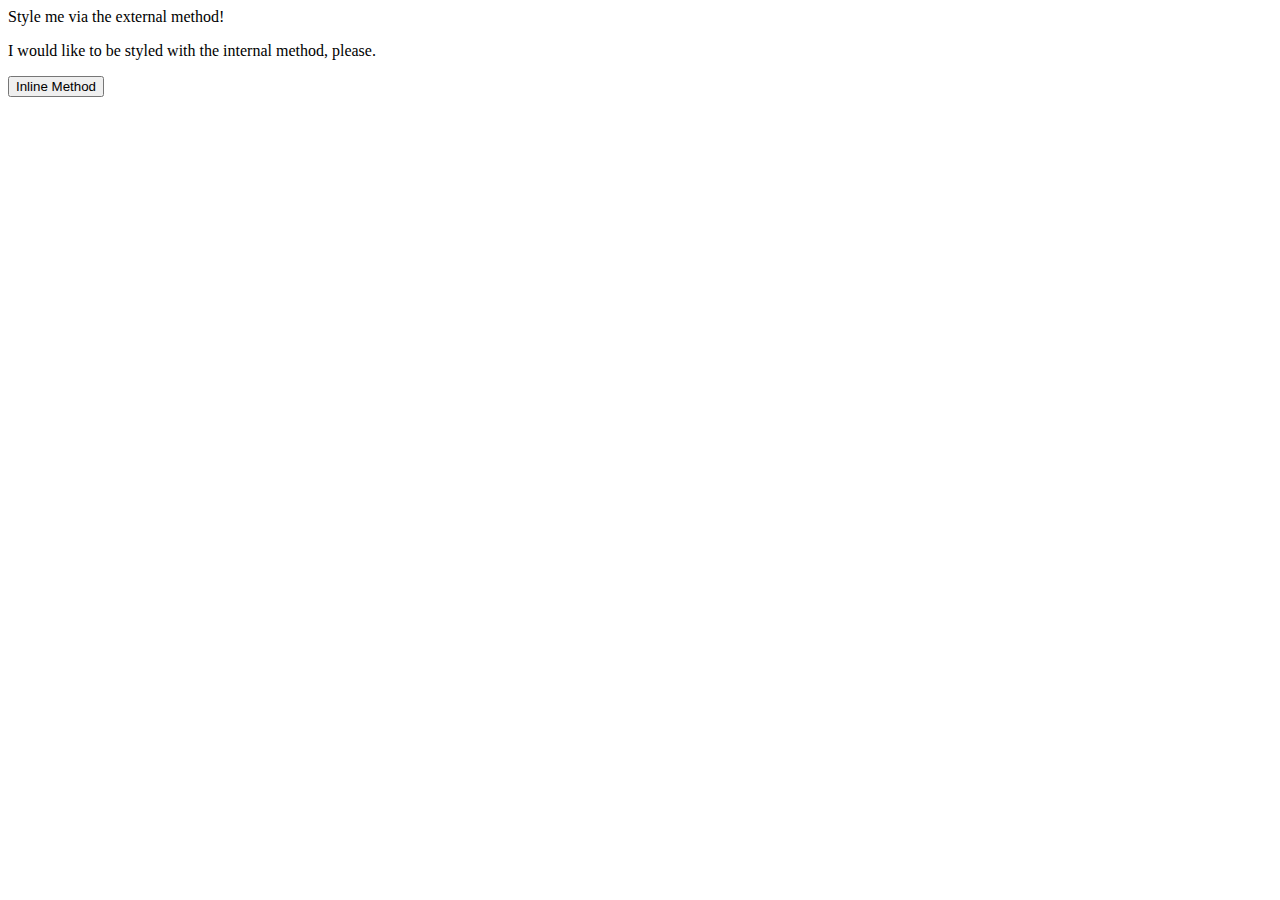
==== foundations/01-css-methods/index.html @ a7882c7c "Linked styles.css page to use external CSS" ====
<!DOCTYPE html>
<html lang="en">
  <head>
    <link rel="stylesheet" href="styles.css">
    <meta charset="UTF-8">
    <meta http-equiv="X-UA-Compatible" content="IE=edge">
    <meta name="viewport" content="width=device-width, initial-scale=1.0">
    <title>Methods for Adding CSS</title>
  </head>
  <body>
    <div>Style me via the external method!</div>
    <p>I would like to be styled with the internal method, please.</p>
    <button>Inline Method</button>
  </body>
</html>

<!-- Use type selectors only, also use keywords-->

<!-- div: Red background, white text, font size 32px, center aligned, bold-->

<!-- p: green background, white text, font size 18px-->

<!-- button: orange background, font size 18px-->
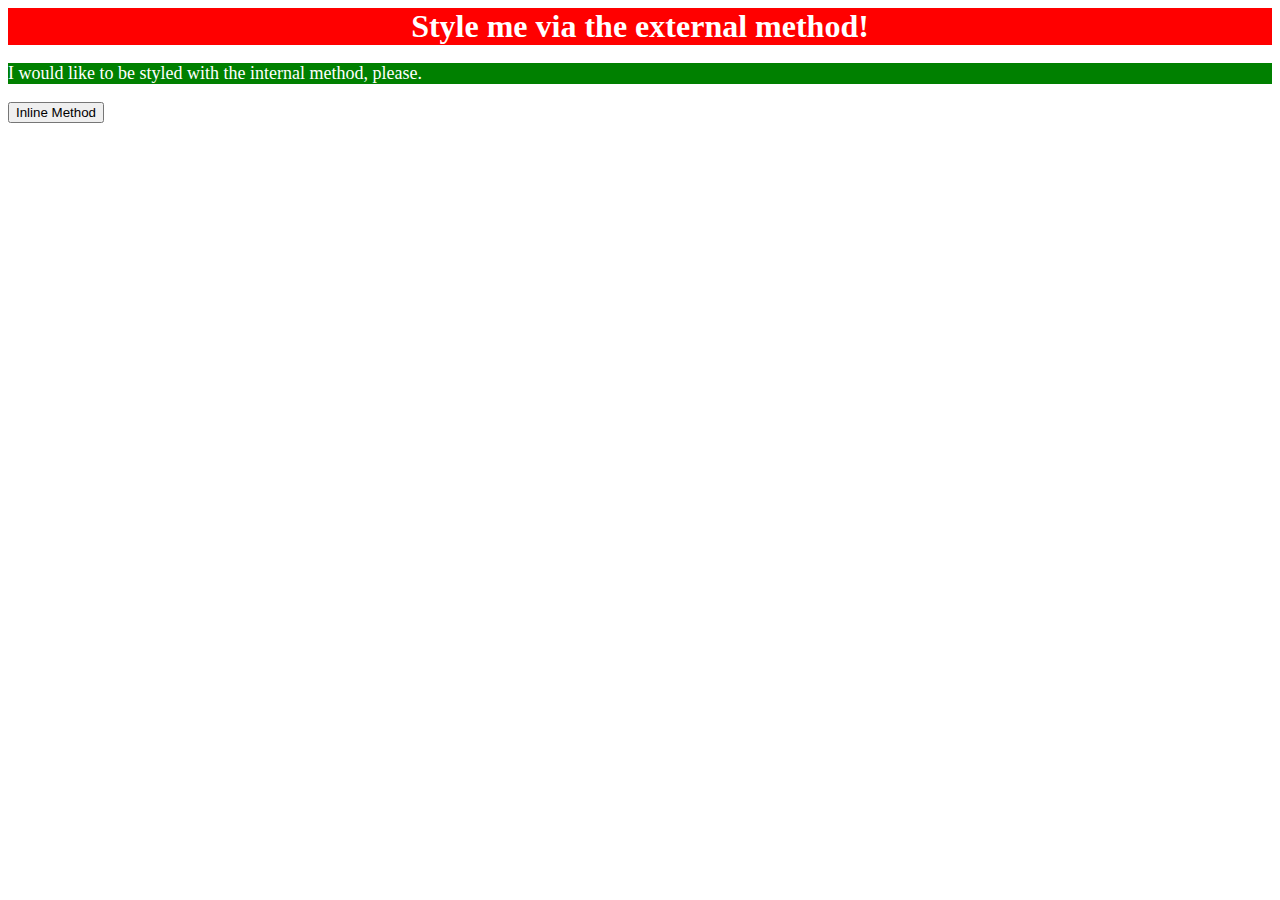
==== commit 833f4295: "p: green background, white text, font size 18px" ====
--- a/foundations/01-css-methods/index.html
+++ b/foundations/01-css-methods/index.html
@@ -2,6 +2,13 @@
 <html lang="en">
   <head>
     <link rel="stylesheet" href="styles.css">
+    <style>
+      p {
+        background-color: green;
+        color: white;
+        font-size: 18px;
+      }
+    </style>
     <meta charset="UTF-8">
     <meta http-equiv="X-UA-Compatible" content="IE=edge">
     <meta name="viewport" content="width=device-width, initial-scale=1.0">
--- a/foundations/01-css-methods/styles.css
+++ b/foundations/01-css-methods/styles.css
@@ -0,0 +1,12 @@
+div {
+    color: white;
+    background-color: red;
+    font-size: 32px;
+    font-weight: bold;
+    text-align: center;
+
+
+
+}
+
+/* div: Red background, white text, font size 32px, center aligned, bold */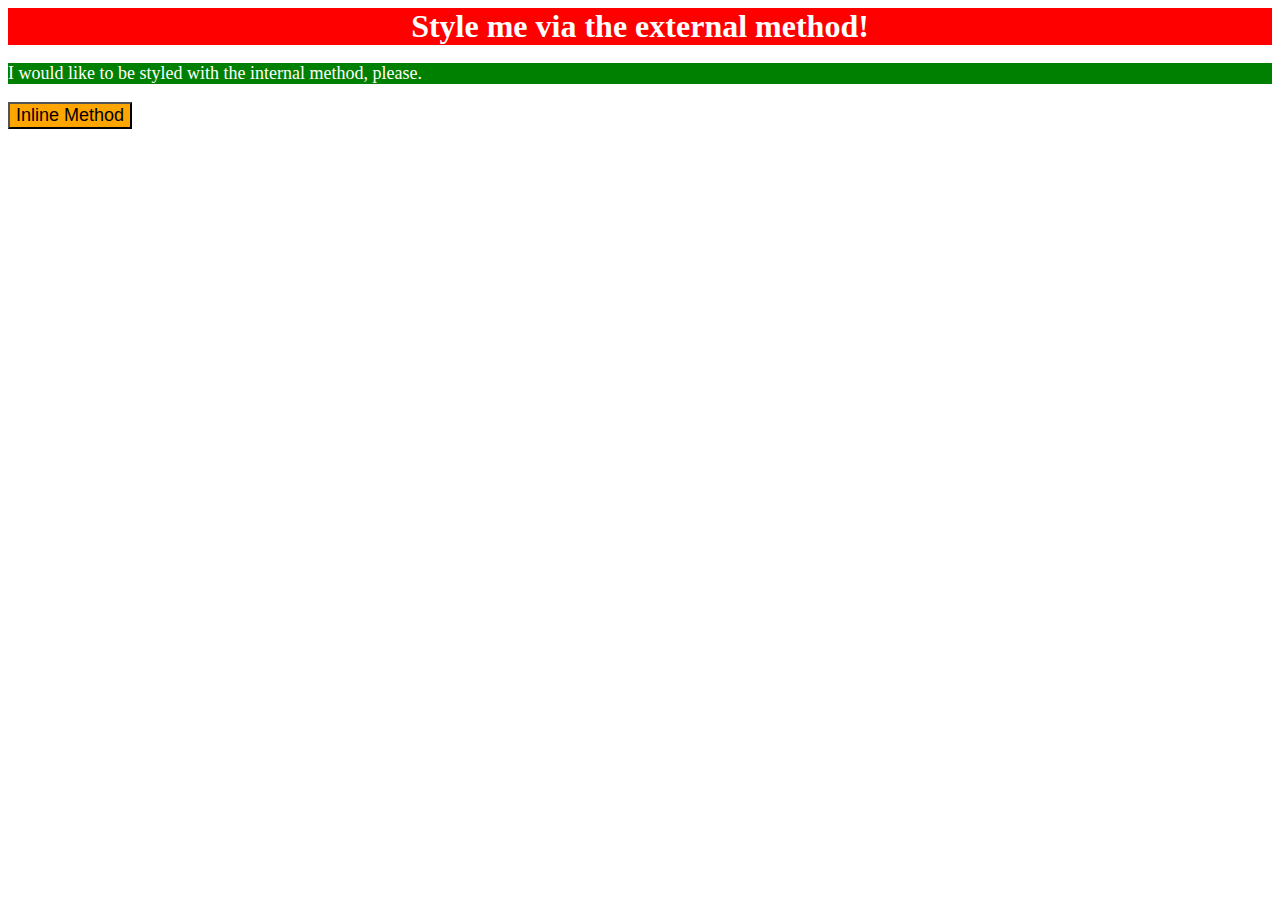
==== commit 4dd0d91d: "button: orange background, font size 18px" ====
--- a/foundations/01-css-methods/index.html
+++ b/foundations/01-css-methods/index.html
@@ -17,7 +17,7 @@
   <body>
     <div>Style me via the external method!</div>
     <p>I would like to be styled with the internal method, please.</p>
-    <button>Inline Method</button>
+    <button style="background-color: orange; font-size: 18px;">Inline Method</button>
   </body>
 </html>
 
